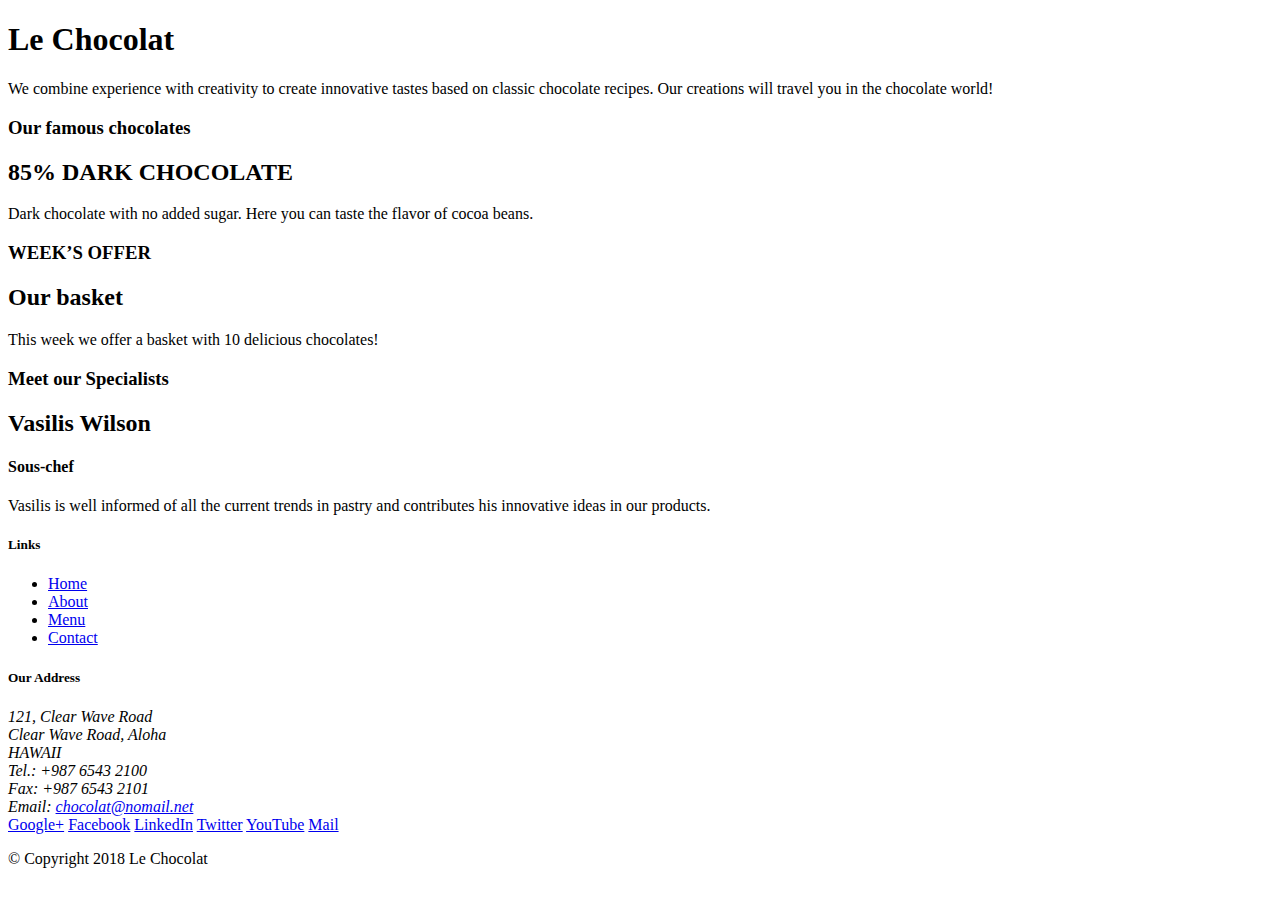
==== index.html @ f98ea1bb "Initial Setup" ====
<!DOCTYPE html>
<html lang="en">

<head>
    <title>Le Chocolat</title>
</head>

<body>

    <header>
        <div>
            <div>
                <div>
                    <h1>Le Chocolat</h1>
                    <p>We combine experience with creativity to create innovative tastes based on classic chocolate recipes. Our creations will travel you in the chocolate world!</p>
                </div>
                <div>
                </div>
            </div>
        </div>
    </header>

    <div>
        <div>
            <div>
                <h3>Our famous chocolates</h3>
            </div>
            <div>
                <h2>85% DARK CHOCOLATE</h2>
                <p>Dark chocolate with no added sugar. Here you can taste the flavor of cocoa beans.</p>
            </div>
        </div>


        <div>
            <div>
                <h3>WEEK’S OFFER</h3>
            </div>
            <div>
                <h2>Our basket</h2>
                <p>This week we offer a basket with 10 delicious chocolates! </p>
            </div>
        </div>

        <div>
            <div>
                <h3>Meet our  Specialists</h3>
            </div>
            <div>
                <h2>Vasilis Wilson </h2>
                <h4>Sous-chef</h4>
                <p>Vasilis is well informed of all the current trends in pastry and contributes his innovative ideas in our products.</p>
            </div>
        </div>
    </div>

    <footer>
        <div>
            <div>             
                <div>
                    <h5>Links</h5>
                    <ul>
                        <li><a href="#">Home</a></li>
                        <li><a href="#">About</a></li>
                        <li><a href="#">Menu</a></li>
                        <li><a href="#">Contact</a></li>
                    </ul>
                </div>
                <div>
                    <h5>Our Address</h5>
                    <address>
                        121, Clear Wave Road<br>
                        Clear Wave Road, Aloha<br>
                        HAWAII<br>
                        Tel.: +987 6543 2100<br>
                        Fax: +987 6543 2101<br>
                        Email: <a href="mailto:chocolat@nomail.net">chocolat@nomail.net</a>
		           </address>
                </div>
                <div>
                    <div>
                        <a href="http://google.com/+">Google+</a>
                        <a href="http://www.facebook.com/profile.php?id=">Facebook</a>
                        <a href="http://www.linkedin.com/in/">LinkedIn</a>
                        <a href="http://twitter.com/">Twitter</a>
                        <a href="http://youtube.com/">YouTube</a>
                        <a href="mailto:">Mail</a>
                    </div>
                </div>
           </div>
           <div>             
                <div>
                    <p> &copy; Copyright 2018 Le Chocolat</p>
                </div>
           </div>
        </div>
    </footer>

</body>

</html>
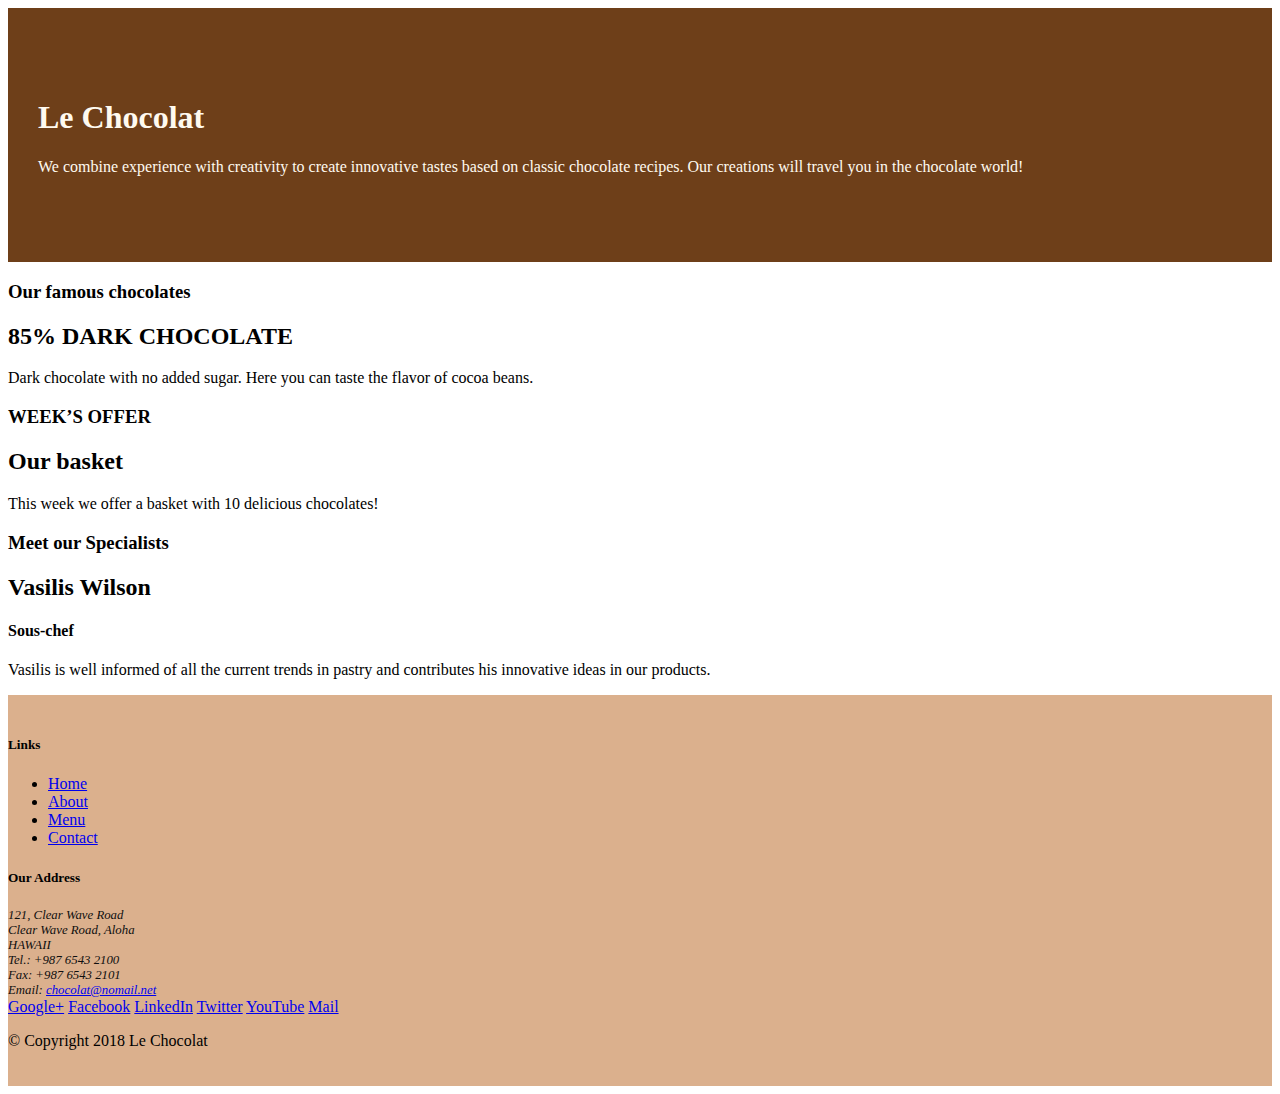
==== commit f13d0c1e: "Bootstrap Assignment 1 Task 3" ====
--- a/index.html
+++ b/index.html
@@ -3,70 +3,84 @@
 
 <head>
     <title>Le Chocolat</title>
+    <!-- Required meta tags always come first -->
+    <meta charset="utf-8">
+    <meta name="viewport" content="width=device-width, initial-scale=1, shrink-to-fit=no">
+    <meta http-equiv="x-ua-compatible" content="ie=edge">
+    <!-- Bootstrap CSS -->
+    <link rel="stylesheet" href="node_modules/bootstrap/dist/css/bootstrap.min.css">
+    <link rel="stylesheet" href="css/styles.css">
 </head>
 
 <body>
 
-    <header>
-        <div>
-            <div>
-                <div>
+    <header class="jumbotron">
+        <div class="container">
+            <div class="row">
+                <div class="col-12 col-sm-8">
                     <h1>Le Chocolat</h1>
-                    <p>We combine experience with creativity to create innovative tastes based on classic chocolate recipes. Our creations will travel you in the chocolate world!</p>
+                    <p>We combine experience with creativity to create innovative tastes based on classic chocolate
+                        recipes. Our creations will travel you in the chocolate world!</p>
                 </div>
-                <div>
+                <div class="col col sm-4">
+                    <!-- <p>
+                        test
+                    </p> -->
                 </div>
             </div>
         </div>
     </header>
 
-    <div>
-        <div>
-            <div>
+    <div class="container">
+        <div class="row flex-row-reverse">
+            <div class="col-sm-4 col-md-3">
                 <h3>Our famous chocolates</h3>
             </div>
-            <div>
+            <div class="col-sm col-md">
                 <h2>85% DARK CHOCOLATE</h2>
-                <p>Dark chocolate with no added sugar. Here you can taste the flavor of cocoa beans.</p>
+                <p class="d-none d-sm-block">Dark chocolate with no added sugar. Here you can taste the flavor of cocoa
+                    beans.</p>
             </div>
         </div>
 
 
-        <div>
-            <div>
+        <div class="row">
+            <div class="col-sm-4 col-md-3">
                 <h3>WEEK’S OFFER</h3>
             </div>
-            <div>
+            <div class="col-sm col-md">
                 <h2>Our basket</h2>
-                <p>This week we offer a basket with 10 delicious chocolates! </p>
+                <p class="d-none d-sm-block">This week we offer a basket with 10 delicious chocolates! </p>
             </div>
         </div>
 
-        <div>
-            <div>
-                <h3>Meet our  Specialists</h3>
+        <div class="row flex-row-reverse">
+            <div class="col-sm-4 col-md-3">
+                <h3>Meet our Specialists</h3>
             </div>
-            <div>
+            <div class="col-sm col-md">
                 <h2>Vasilis Wilson </h2>
                 <h4>Sous-chef</h4>
-                <p>Vasilis is well informed of all the current trends in pastry and contributes his innovative ideas in our products.</p>
+                <p class="d-none d-sm-block">Vasilis is well informed of all the current trends in pastry and
+                    contributes his innovative ideas in
+                    our products.</p>
             </div>
         </div>
     </div>
 
-    <footer>
-        <div>
-            <div>             
-                <div>
+    <footer class="footer">
+        <div class="container">
+            <div class="row">
+                <div class="col-5 offset-sm-1 col-sm-2">
                     <h5>Links</h5>
-                    <ul>
+                    <ul class="list-unstyled">
                         <li><a href="#">Home</a></li>
                         <li><a href="#">About</a></li>
                         <li><a href="#">Menu</a></li>
                         <li><a href="#">Contact</a></li>
                     </ul>
                 </div>
-                <div>
+                <div class="col-6 col-sm-5">
                     <h5>Our Address</h5>
                     <address>
                         121, Clear Wave Road<br>
@@ -75,9 +89,9 @@
                         Tel.: +987 6543 2100<br>
                         Fax: +987 6543 2101<br>
                         Email: <a href="mailto:chocolat@nomail.net">chocolat@nomail.net</a>
-		           </address>
+                    </address>
                 </div>
-                <div>
+                <div class="col col-sm-4">
                     <div>
                         <a href="http://google.com/+">Google+</a>
                         <a href="http://www.facebook.com/profile.php?id=">Facebook</a>
@@ -87,14 +101,19 @@
                         <a href="mailto:">Mail</a>
                     </div>
                 </div>
-           </div>
-           <div>             
-                <div>
+            </div>
+            <div class="row">
+                <div class="col-auto">
                     <p> &copy; Copyright 2018 Le Chocolat</p>
                 </div>
-           </div>
+            </div>
         </div>
     </footer>
+    <!-- jQuery first, then Tether, then Bootstrap JS. -->
+    <script src="node_modules/jquery/dist/jquery.min.js"></script>
+    <script src="node_modules/tether/dist/js/tether.min.js"></script>
+    <script src="node_modules/popper.js/dist/umd/popper.min.js"></script>
+    <script src="node_modules/bootstrap/dist/js/bootstrap.min.js"></script>
 
 </body>
 
--- a/css/styles.css
+++ b/css/styles.css
@@ -0,0 +1,26 @@
+.jumbotron {
+    padding:70px 30px 70px 30px;
+    margin:0px auto;
+    background: #6E3F19;
+    color:floralwhite;
+}
+address{
+    font-size:80%;
+    margin:0px;
+    color:#0f0f0f;
+}
+.row-header{
+    margin:0px auto;
+    padding:0px;
+}
+.row-content {
+    margin:0px auto;
+    padding: 50px 0px 50px 0px;
+    border-bottom: 1px ridge;
+    min-height:400px;
+}
+.footer{
+    background-color: #dbb08d;
+    margin:0px auto;
+    padding: 20px 0px 20px 0px;
+}
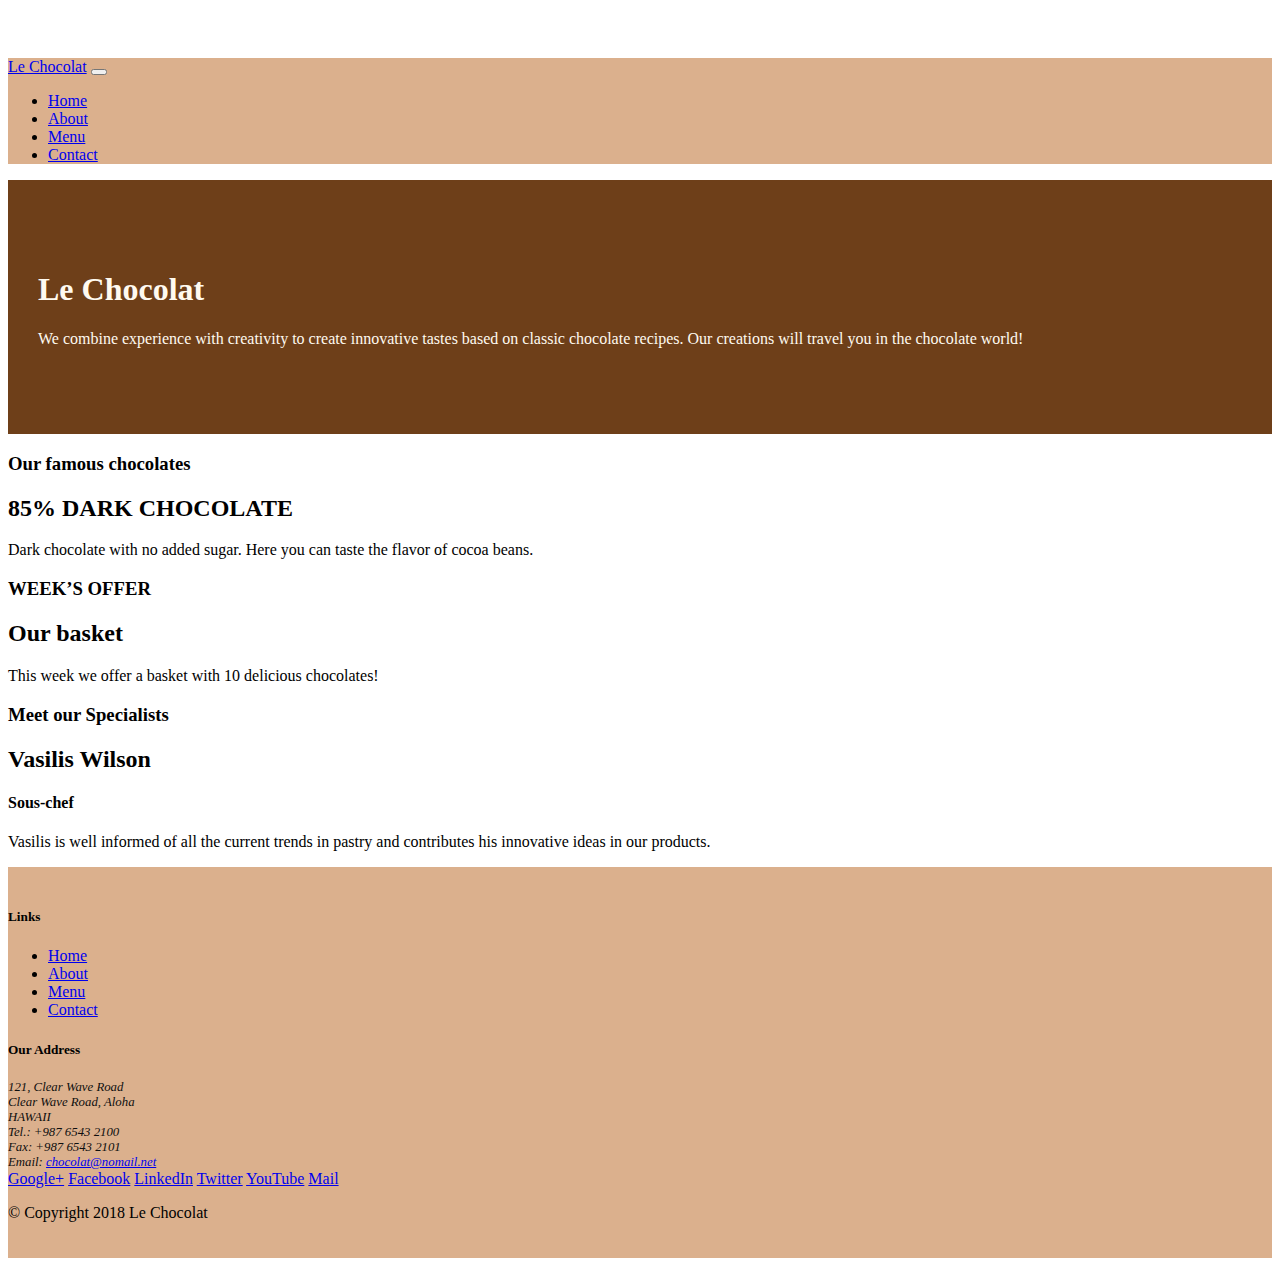
==== commit 02ef1387: "Navbar and Breadcrumbs" ====
--- a/index.html
+++ b/index.html
@@ -13,6 +13,23 @@
 </head>
 
 <body>
+    <nav class="navbar navbar-expand-md navbar-light bg-light fixed-top ">
+        <div class="container">
+            <a class="navbar-brand" href="#">Le Chocolat</a>
+
+            <button class="navbar-toggler" type="button" data-toggle="collapse" data-target="#Navbar">
+                <span class="navbar-toggler-icon"></span>
+            </button>
+            <div class="collapse navbar-collapse" id="Navbar">
+                <ul class="navbar-nav">
+                    <li class="nav-item active"><a class="nav-link" href="#">Home</a></li>
+                    <li class="nav-item"><a class="nav-link" href="./aboutus.html">About</a></li>
+                    <li class="nav-item"><a class="nav-link" href="#">Menu</a></li>
+                    <li class="nav-item"><a class="nav-link" href="#">Contact</a></li>
+                </ul>
+            </div>
+        </div>
+    </nav>
 
     <header class="jumbotron">
         <div class="container">
--- a/css/styles.css
+++ b/css/styles.css
@@ -24,3 +24,10 @@
     margin:0px auto;
     padding: 20px 0px 20px 0px;
 }
+body{
+    padding:50px 0px 0px 0px;
+    z-index:0;
+}
+.bg-light {
+    background-color: #dbb08d !important;
+}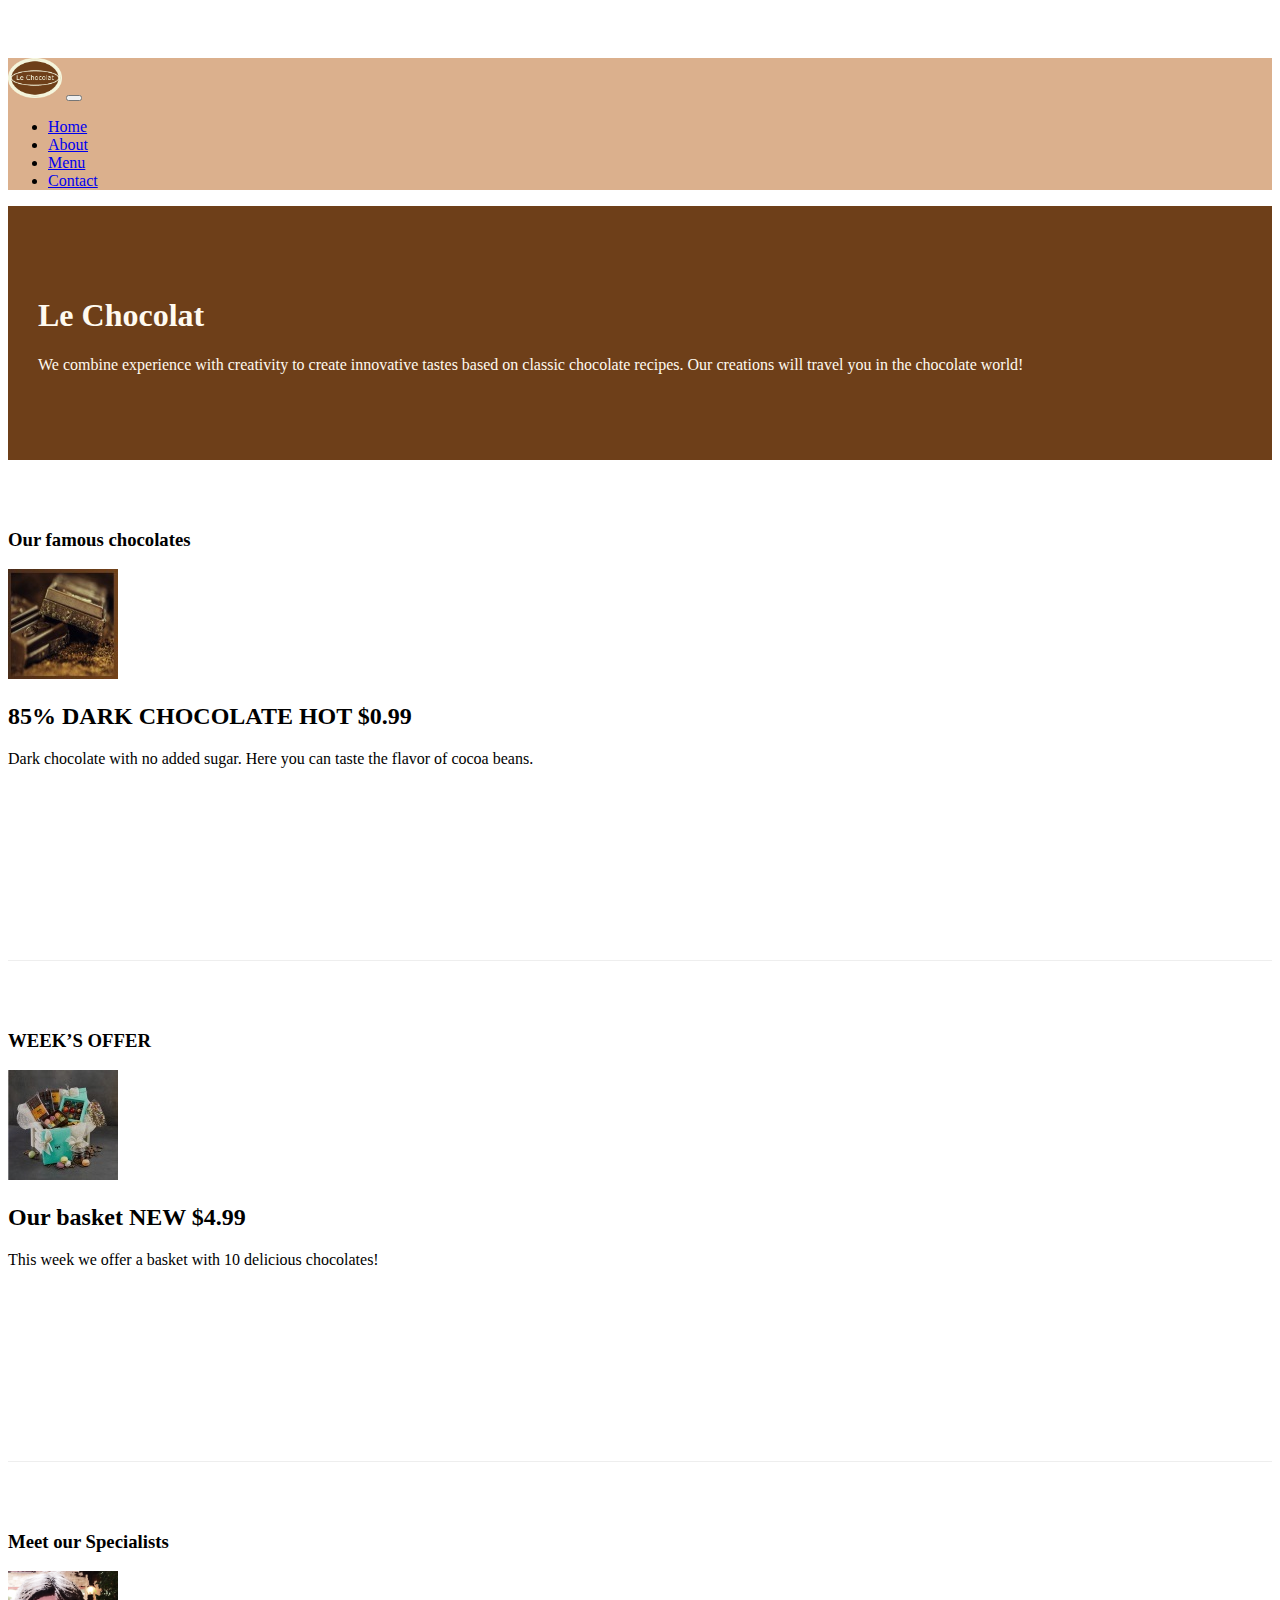
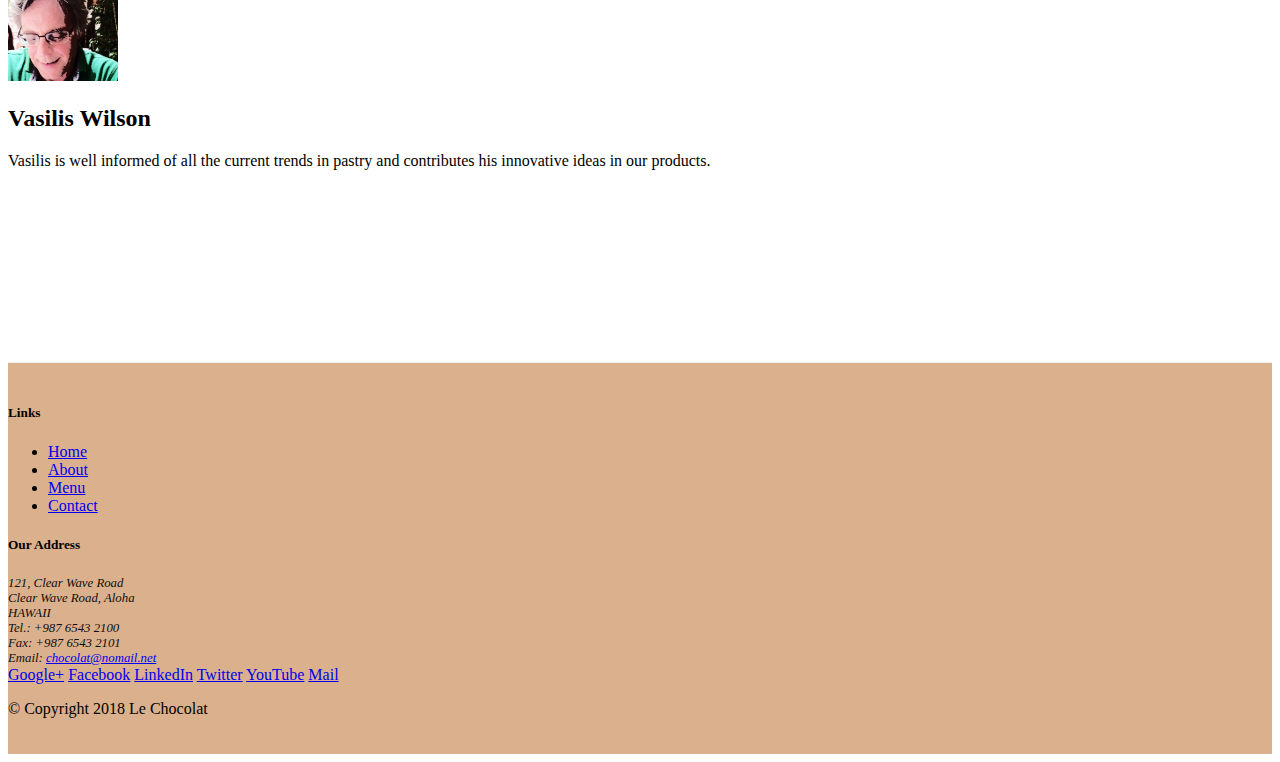
==== commit 765c6370: "Bootstrap Assignment 4 Task" ====
--- a/index.html
+++ b/index.html
@@ -15,7 +15,7 @@
 <body>
     <nav class="navbar navbar-expand-md navbar-light bg-light fixed-top ">
         <div class="container">
-            <a class="navbar-brand" href="#">Le Chocolat</a>
+            <a class="navbar-brand" href="./index.html"><img src="images/logo.png" height="40" width="54"></a>
 
             <button class="navbar-toggler" type="button" data-toggle="collapse" data-target="#Navbar">
                 <span class="navbar-toggler-icon"></span>
@@ -49,38 +49,67 @@
     </header>
 
     <div class="container">
-        <div class="row flex-row-reverse">
+        <div class="row row-content flex-row-reverse">
             <div class="col-sm-4 col-md-3">
                 <h3>Our famous chocolates</h3>
             </div>
             <div class="col-sm col-md">
-                <h2>85% DARK CHOCOLATE</h2>
-                <p class="d-none d-sm-block">Dark chocolate with no added sugar. Here you can taste the flavor of cocoa
-                    beans.</p>
+
+                <div class="media">
+                    <img class="d-flex mr-3 img-thumbnail align-self-center" src="images/dark85.jpg"
+                        alt="85% DARK CHOCOLATE">
+                    <div class="media-body">
+                        <h2 class="mt-0">85% DARK CHOCOLATE
+
+                            <span class="badge badge-danger">HOT</span>
+                            <span class="badge badge-pill badge-success">$0.99</span>
+                        </h2>
+
+                        <p class="col d-none d-md-block">Dark chocolate with no added sugar.
+                            Here you can taste the flavor of cocoa beans.</p>
+                    </div>
+                </div>
             </div>
         </div>
 
 
-        <div class="row">
+        <div class="row row-content flex-row-reverse">
             <div class="col-sm-4 col-md-3">
                 <h3>WEEK’S OFFER</h3>
             </div>
             <div class="col-sm col-md">
-                <h2>Our basket</h2>
-                <p class="d-none d-sm-block">This week we offer a basket with 10 delicious chocolates! </p>
+
+
+                <div class="media">
+                    <img class="d-flex mr-3 img-thumbnail align-self-center" src="images/promotion.jpg"
+                        alt="chocolates">
+                    <div class="media-body">
+                        <h2>Our basket
+                            <span class="badge badge-danger">NEW</span>
+                            <span class="badge badge-pill badge-success">$4.99</span>
+                        </h2>
+                        <p class="d-none d-sm-block">This week we offer a basket with 10 delicious chocolates! </p>
+
+                    </div>
+                </div>
+
             </div>
         </div>
 
-        <div class="row flex-row-reverse">
+        <div class="row row-content flex-row-reverse">
             <div class="col-sm-4 col-md-3">
                 <h3>Meet our Specialists</h3>
             </div>
             <div class="col-sm col-md">
-                <h2>Vasilis Wilson </h2>
-                <h4>Sous-chef</h4>
-                <p class="d-none d-sm-block">Vasilis is well informed of all the current trends in pastry and
-                    contributes his innovative ideas in
-                    our products.</p>
+                <div class="media">
+                    <img class="d-flex mr-3 img-thumbnail align-self-center" src="images/cartoonVasilis.png"
+                        alt="Vasilis Wilson">
+                    <div class="media-body">
+                        <h2 class="mt-0">Vasilis Wilson</h2>
+                        <p class="col d-none d-md-block">Vasilis is well informed of all the current
+                            trends in pastry and contributes his innovative ideas in our products.</p>
+                    </div>
+                </div>
             </div>
         </div>
     </div>
--- a/css/styles.css
+++ b/css/styles.css
@@ -30,4 +30,10 @@
 }
 .bg-light {
     background-color: #dbb08d !important;
-}+}
+
+.table .thead-dark th{
+    color:floralwhite;
+    background-color:#6E3F19
+}
+tr:hover {background-color:#dbb08db0!important}